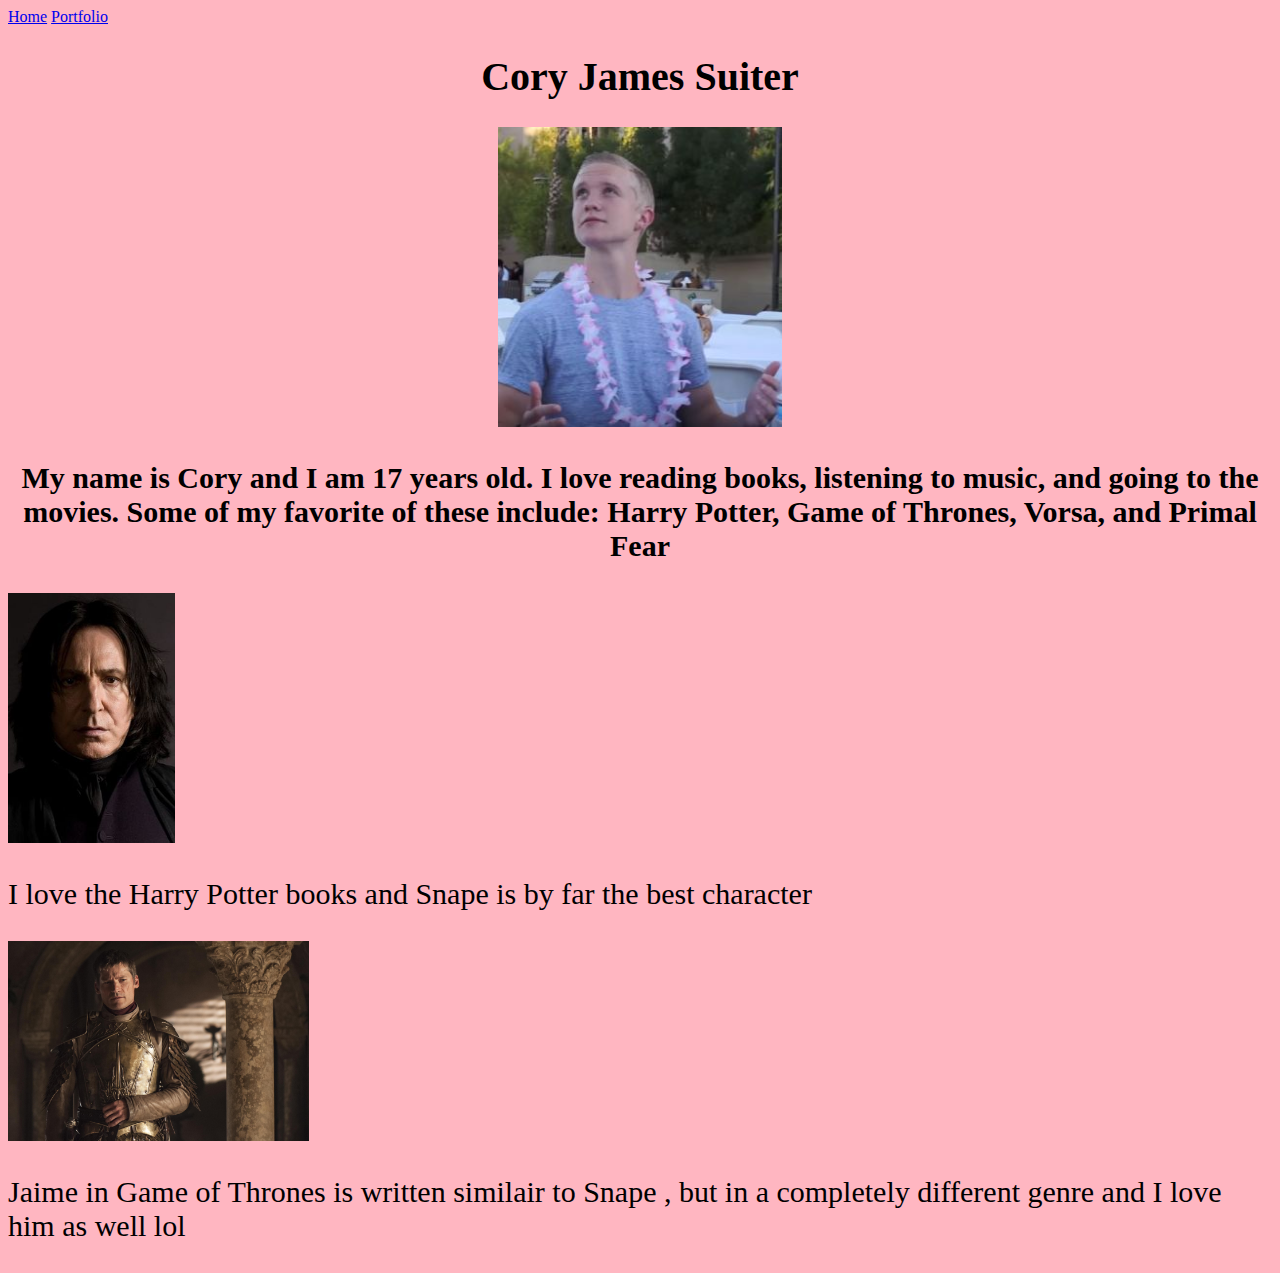
==== index.html @ f1bd9fb5 "Initial commit" ====
<!doctype html>
<html lang="en">
  <head>
    <link rel="stylesheet" type="text/css" href="style.css">
    <meta charset="utf-8">
	<title>Cory Suiter: A Bio</title>
  </head>
  <body>
    <a href="index.html">Home</a>
    <a href="Portfolio\portfolio.html.html">Portfolio</a>
    <div>
		<center>
		<h1> Cory James Suiter</h1>
				<img src="images/coryjsuiter.jpg" height="300">
				<p> <strong>My name is Cory and I am 17 years old. I love reading books, listening to music, and going to the movies. Some of my favorite of these include: Harry Potter, Game of Thrones, Vorsa, and Primal Fear</strong></p>
		
		</div>
		<img src="images/snape.jpg" height="250">
				<p> I love the Harry Potter books and Snape is by far the best character</p>
		<img src="images/jaime.jpg" height="200">
				<p> Jaime in Game of Thrones is written similair to Snape , but in a completely different genre and I love him as well lol</p>
		</center>

		
 </body>
</html>
---- style.css ----
body {
    background-color: lightpink;
    font-family: Century Gothic; 
    font-style: oblique
	font-size: 11px
	}
h1 {
    font-size: 40px
}

p  {
   font-size: 30px

}
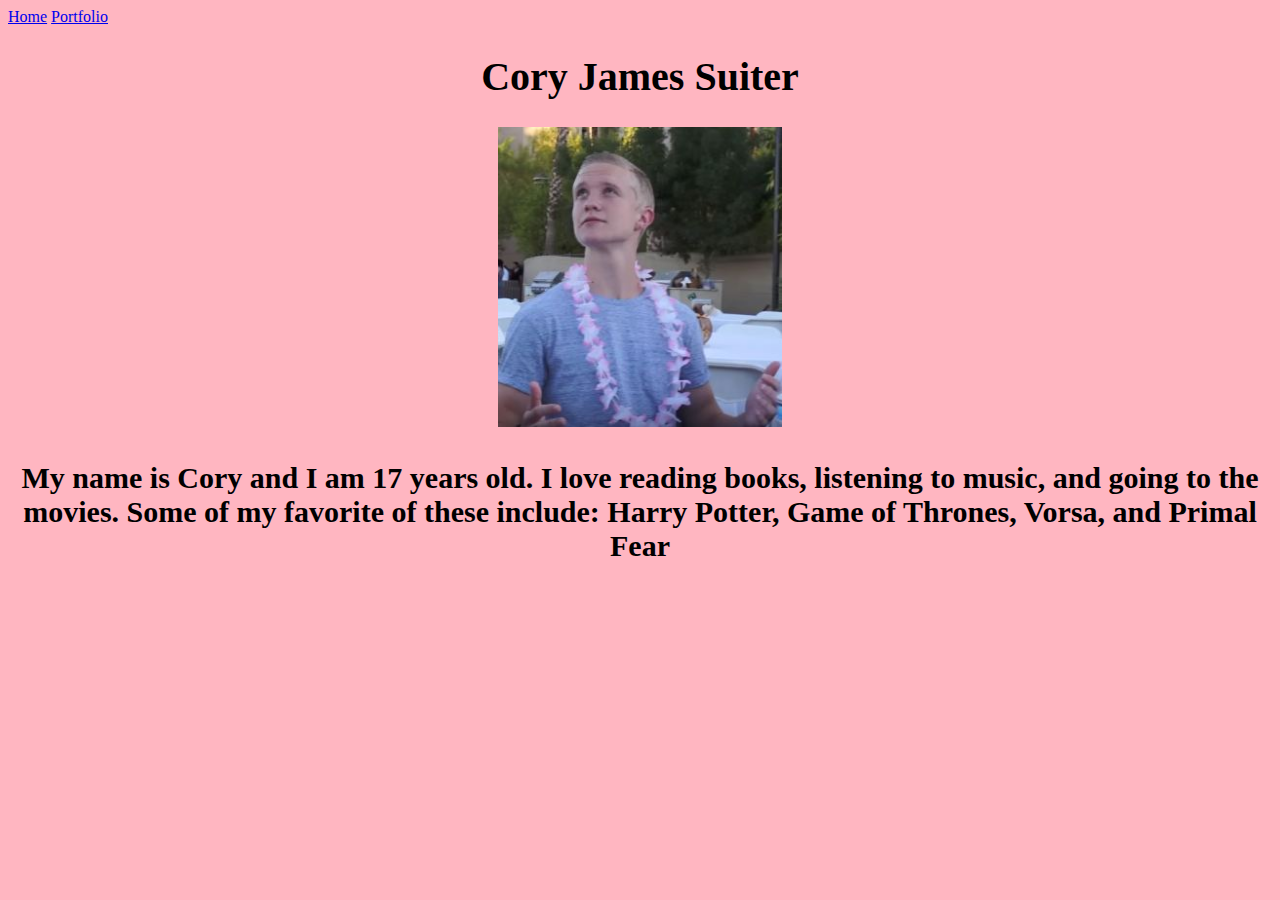
==== commit 1547b38b: "Changed the heading" ====
--- a/index.html
+++ b/index.html
@@ -14,13 +14,8 @@
 				<img src="images/coryjsuiter.jpg" height="300">
 				<p> <strong>My name is Cory and I am 17 years old. I love reading books, listening to music, and going to the movies. Some of my favorite of these include: Harry Potter, Game of Thrones, Vorsa, and Primal Fear</strong></p>
 		
-		</div>
-		<img src="images/snape.jpg" height="250">
-				<p> I love the Harry Potter books and Snape is by far the best character</p>
-		<img src="images/jaime.jpg" height="200">
-				<p> Jaime in Game of Thrones is written similair to Snape , but in a completely different genre and I love him as well lol</p>
-		</center>
+	
 
 		
- </body>
+	 </body>
 </html>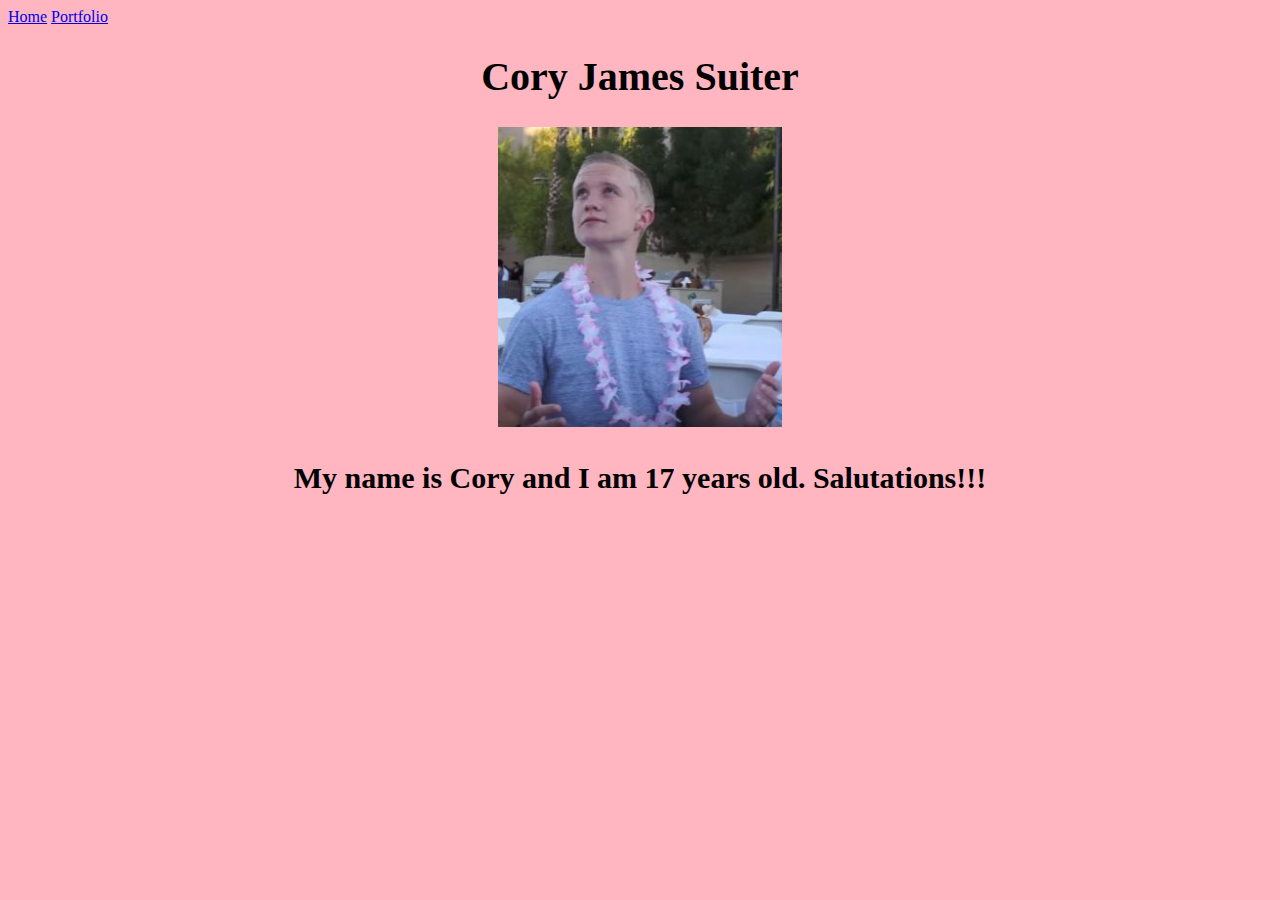
==== commit f5372de6: "Update index.html" ====
--- a/index.html
+++ b/index.html
@@ -12,10 +12,10 @@
 		<center>
 		<h1> Cory James Suiter</h1>
 				<img src="images/coryjsuiter.jpg" height="300">
-				<p> <strong>My name is Cory and I am 17 years old. I love reading books, listening to music, and going to the movies. Some of my favorite of these include: Harry Potter, Game of Thrones, Vorsa, and Primal Fear</strong></p>
+				<p> <strong>My name is Cory and I am 17 years old. Salutations!!!</strong></p>
 		
 	
 
 		
 	 </body>
-</html>+</html>
